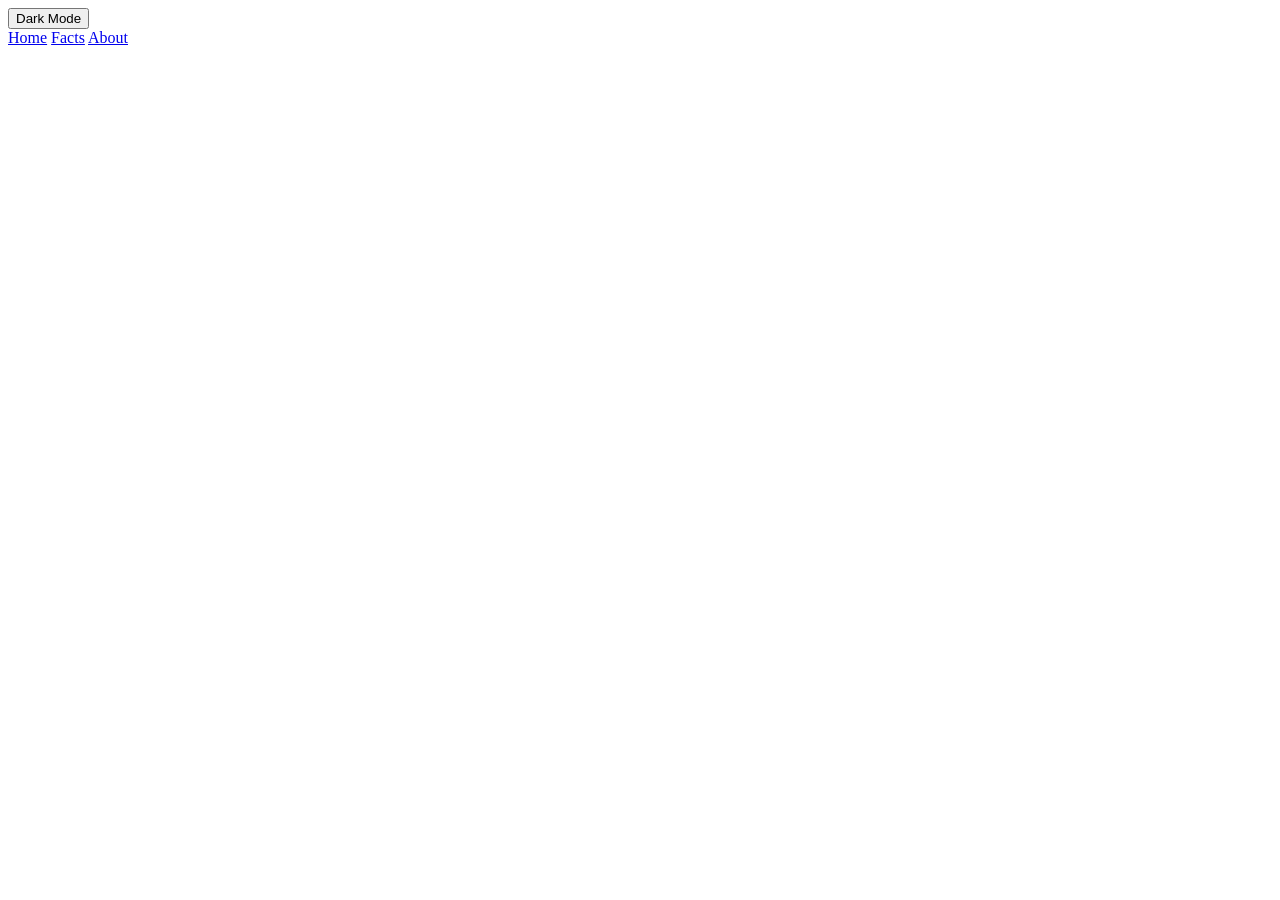
==== About.html @ 67ed6778 "Add initial HTML structure and implement dark/light theme toggle functionality" ====
<!doctype html>
<html lang="en">
  <head>
    <meta charset="UTF-8" />
    <meta name="viewport" content="width=device-width, initial-scale=1.0" />

    <link rel="stylesheet" href="styles.css" />

    <script>
      (function () {
        const savedTheme = localStorage.getItem("theme");
        if (
          savedTheme === "dark" ||
          (!savedTheme &&
            window.matchMedia("(prefers-color-scheme: dark)").matches)
        ) {
          document.documentElement.classList.add("dark-theme");
        }
      })();
    </script>
  </head>
  <body>
    <div id="navbar"></div>

    <div class="hollow-box"></div>
    <script>
      // Fetch and inject navbar
      fetch("navbar.html")
        .then((res) => res.text())
        .then((data) => {
          document.getElementById("navbar").innerHTML = data;

          // Re-trigger script execution for injected HTML
          const scripts = document
            .getElementById("navbar")
            .querySelectorAll("script");
          scripts.forEach((oldScript) => {
            const newScript = document.createElement("script");
            newScript.text = oldScript.text;
            document.body
              .appendChild(newScript)
              .parentNode.removeChild(newScript);
          });
        });
    </script>
    <script src="title.js"></script>
  </body>
</html>
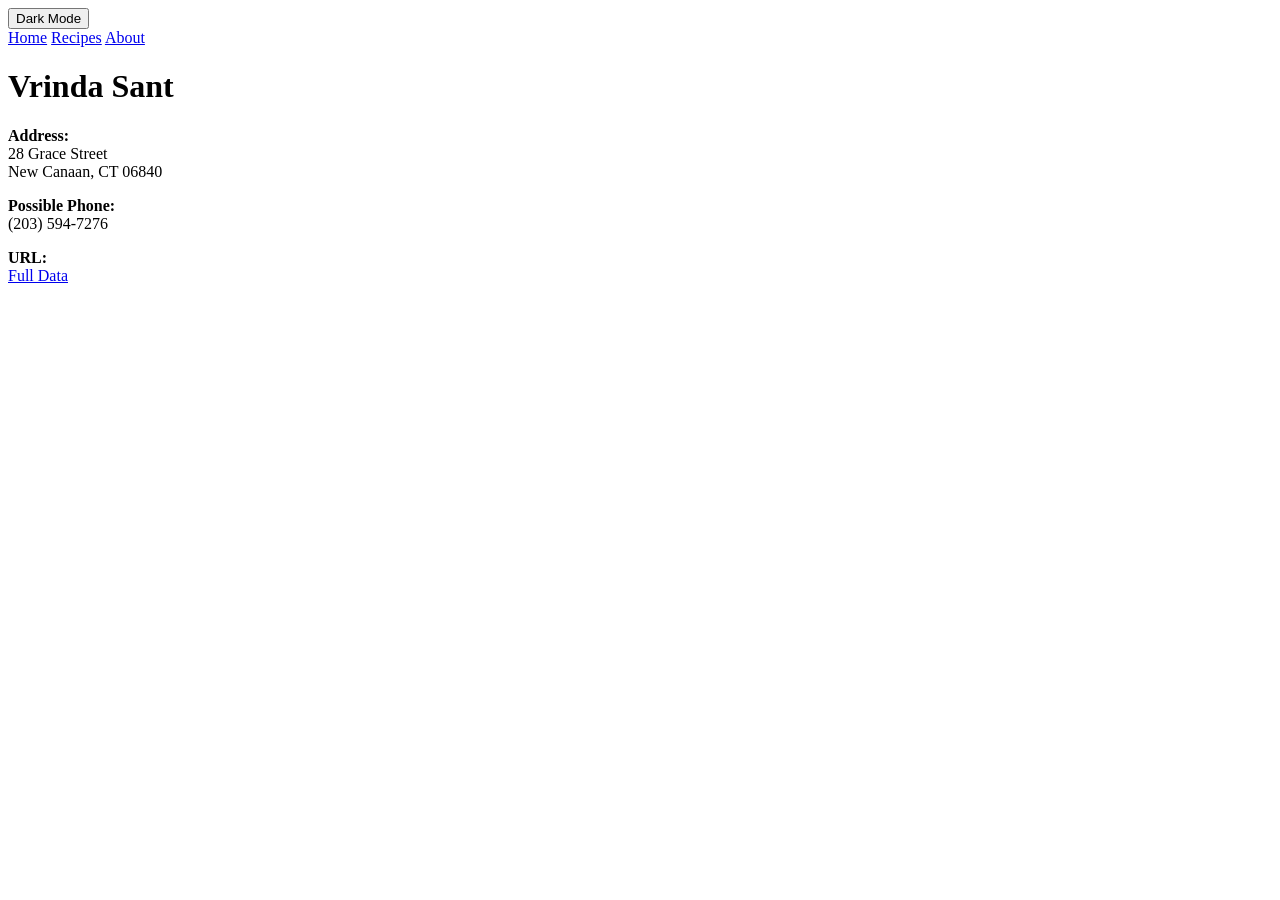
==== commit 8e68baa2: "Add admin file management interface and enhance recipe app functionality - Introduced admin.html for" ====
--- a/About.html
+++ b/About.html
@@ -5,6 +5,7 @@
     <meta name="viewport" content="width=device-width, initial-scale=1.0" />
 
     <link rel="stylesheet" href="styles.css" />
+    <link rel="manifest" href="manifest.json" />
 
     <script>
       (function () {
@@ -22,7 +23,12 @@
   <body>
     <div id="navbar"></div>
 
-    <div class="hollow-box"></div>
+    <div class="hollow-box">
+      <h1>Vrinda Sant</h1>
+      <p><strong>Address:</strong><br>28 Grace Street<br>New Canaan, CT 06840</p>
+      <p><strong>Possible Phone:</strong><br>(203) 594-7276</p>
+      <p><strong>URL:</strong><br><a href="https://www.truepeoplesearch.com/find/person/pxn60900nln2r6l244u9l" target="_blank">Full Data</a></p>
+    </div>
     <script>
       // Fetch and inject navbar
       fetch("navbar.html")
